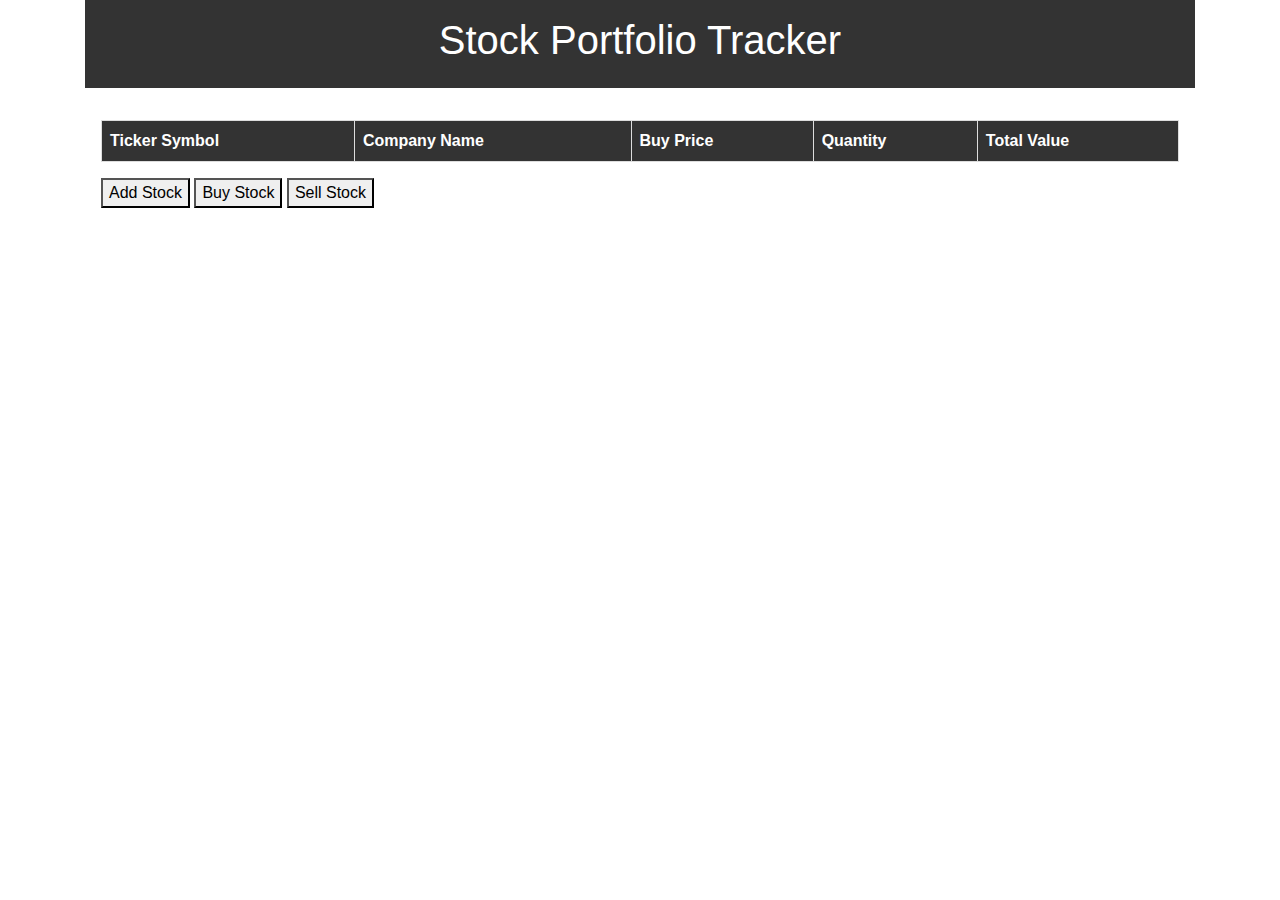
==== src/main/resources/static/html/index.html @ 0e242f5b "Backend is working correctly Postman is working Frontend is not" ====
<!DOCTYPE html>
<html lang="en">
  <head>
    <meta charset="UTF-8" />
    <meta name="viewport" content="width=device-width, initial-scale=1.0" />
    <title>Stock Portfolio Tracker</title>
    <link rel="stylesheet" href="../css/styles.css" />
    <!-- Add Bootstrap CSS for modal -->
    <link
      href="https://stackpath.bootstrapcdn.com/bootstrap/4.5.2/css/bootstrap.min.css"
      rel="stylesheet"
    />
  </head>
  <body>
    <div class="container">
      <header>
        <h1>Stock Portfolio Tracker</h1>
      </header>
      <main>
        <table id="stocks-table">
          <thead>
            <tr>
              <th data-column="tickerSymbol">Ticker Symbol</th>
              <th data-column="companyName">Company Name</th>
              <th data-column="buyPrice">Buy Price</th>
              <th data-column="quantity">Quantity</th>
              <th data-column="totalValue">Total Value</th>
            </tr>
          </thead>
          <tbody>
            <!-- Stock rows will be inserted here by JavaScript -->
          </tbody>
        </table>
        <button id="addStockButton">Add Stock</button>
        <button id="buyStockButton">Buy Stock</button>
        <button id="sellStockButton">Sell Stock</button>
      </main>
    </div>
    <!-- Placeholder for modals -->
    <div id="modalPlaceholder"></div>

    <!-- Add jQuery and Bootstrap JS for modal -->
    <script src="https://code.jquery.com/jquery-3.5.1.min.js"></script>
    <script src="https://cdn.jsdelivr.net/npm/@popperjs/core@2.9.2/dist/umd/popper.min.js"></script>
    <script src="https://stackpath.bootstrapcdn.com/bootstrap/4.5.2/js/bootstrap.min.js"></script>
    <script src="../js/app.js"></script>
  </body>
</html>
---- src/main/resources/static/css/styles.css ----
body {
  font-family: Arial, sans-serif;
  margin: 0;
  padding: 0;
  background-color: #f4f4f4;
}

header {
  background-color: #333;
  color: white;
  text-align: center;
  padding: 1rem 0;
}

main {
  padding: 1rem;
}

table {
  width: 100%;
  border-collapse: collapse;
  margin: 1rem 0;
}

th,
td {
  padding: 0.5rem;
  text-align: left;
  border: 1px solid #ddd;
}

th {
  background-color: #333;
  color: white;
}
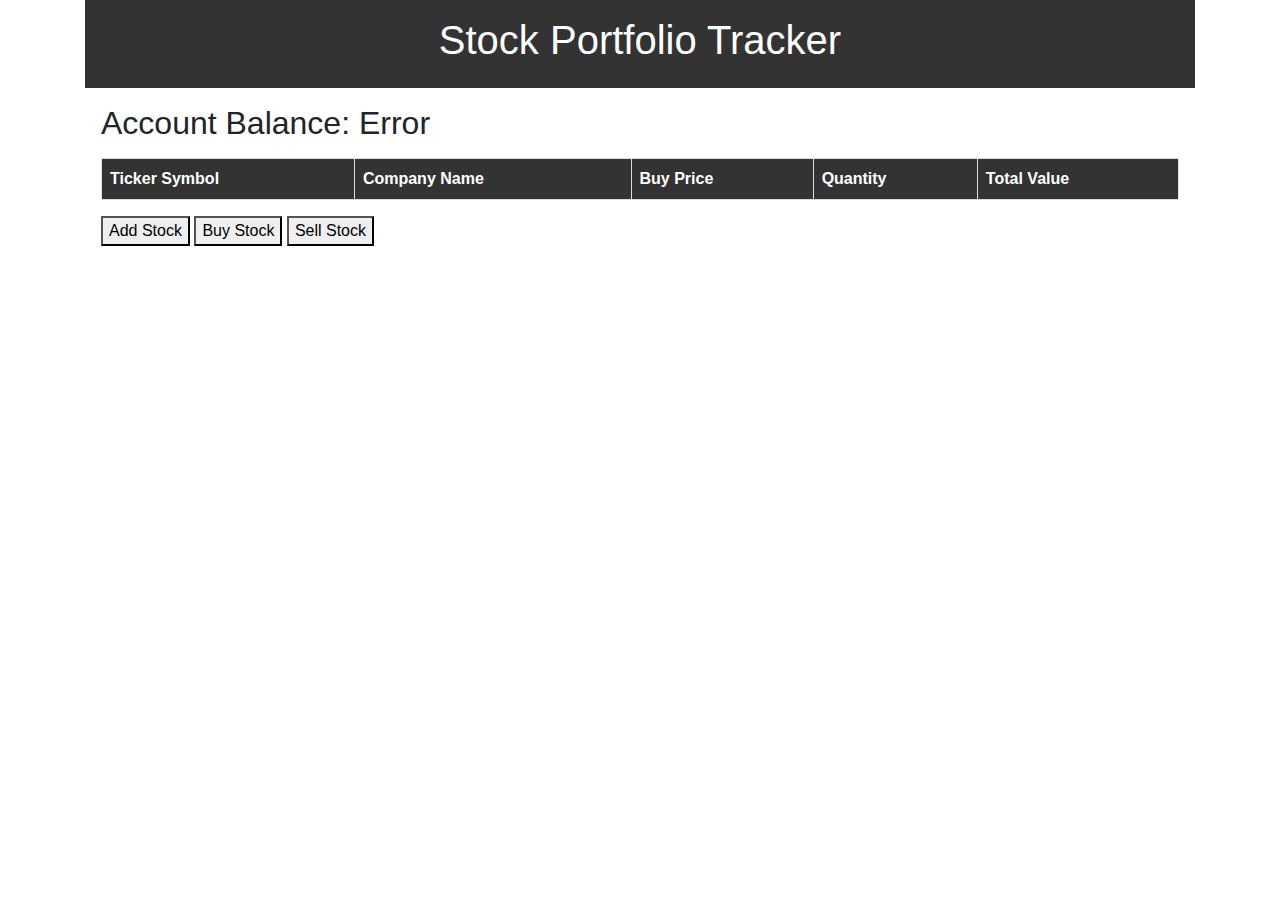
==== commit 06863b3a: "Cash frontend" ====
--- a/src/main/resources/static/html/index.html
+++ b/src/main/resources/static/html/index.html
@@ -17,6 +17,9 @@
         <h1>Stock Portfolio Tracker</h1>
       </header>
       <main>
+        <section id="account-balance">
+          <h2>Account Balance: <span id="balance-amount">Loading...</span></h2>
+        </section>
         <table id="stocks-table">
           <thead>
             <tr>
